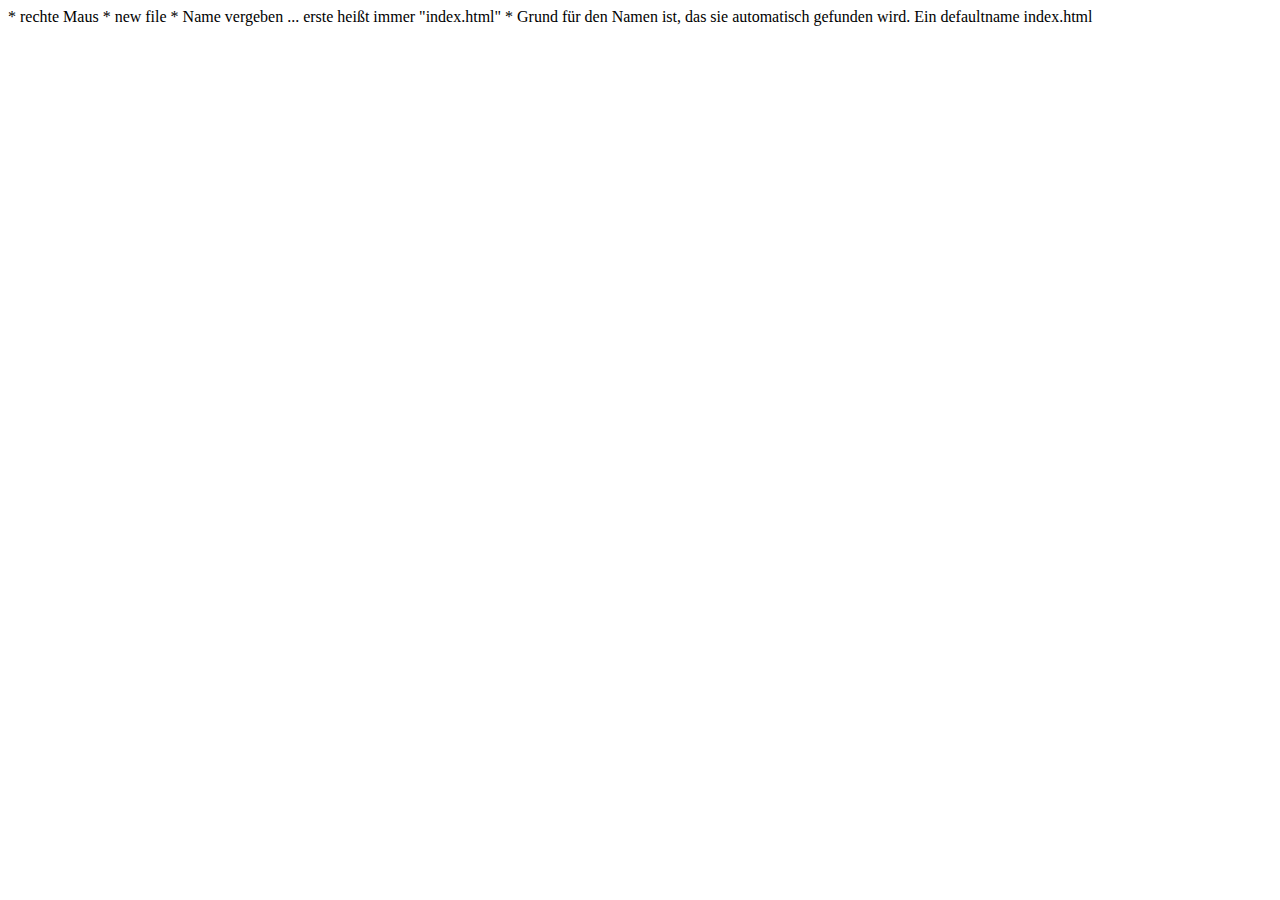
==== Übungen/02_Übung Neue Seite/Erste Seite erstellen als html temlpate.html @ 6b0015ad "new update project" ====
* rechte Maus 
* new file
* Name vergeben ... erste heißt immer "index.html" 
* Grund für den Namen ist, das sie automatisch gefunden wird. Ein defaultname index.html 


<!DOCTYPE html>
<html lang="de">
  <head>
    <meta charset="utf-8" />
    <title>Titel</title>
  </head>
  <body>
  </body>
</html>
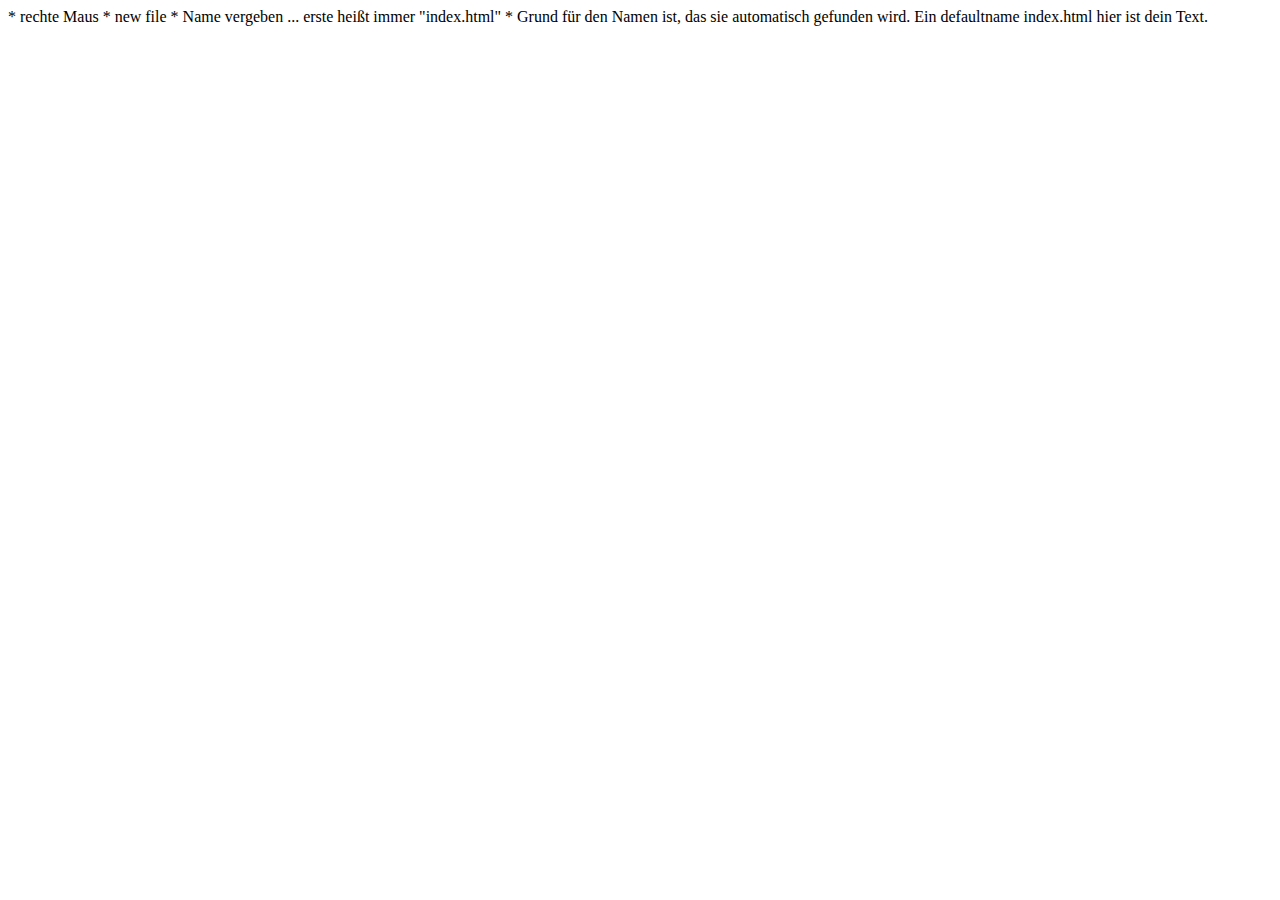
==== commit 26d5b38e: "Mehr neues" ====
--- a/Übungen/02_Übung Neue Seite/Erste Seite erstellen als html temlpate.html
+++ b/Übungen/02_Übung Neue Seite/Erste Seite erstellen als html temlpate.html
@@ -13,5 +13,9 @@
     <title>Titel</title>
   </head>
   <body>
+
+
+hier ist dein Text.
+
   </body>
 </html>